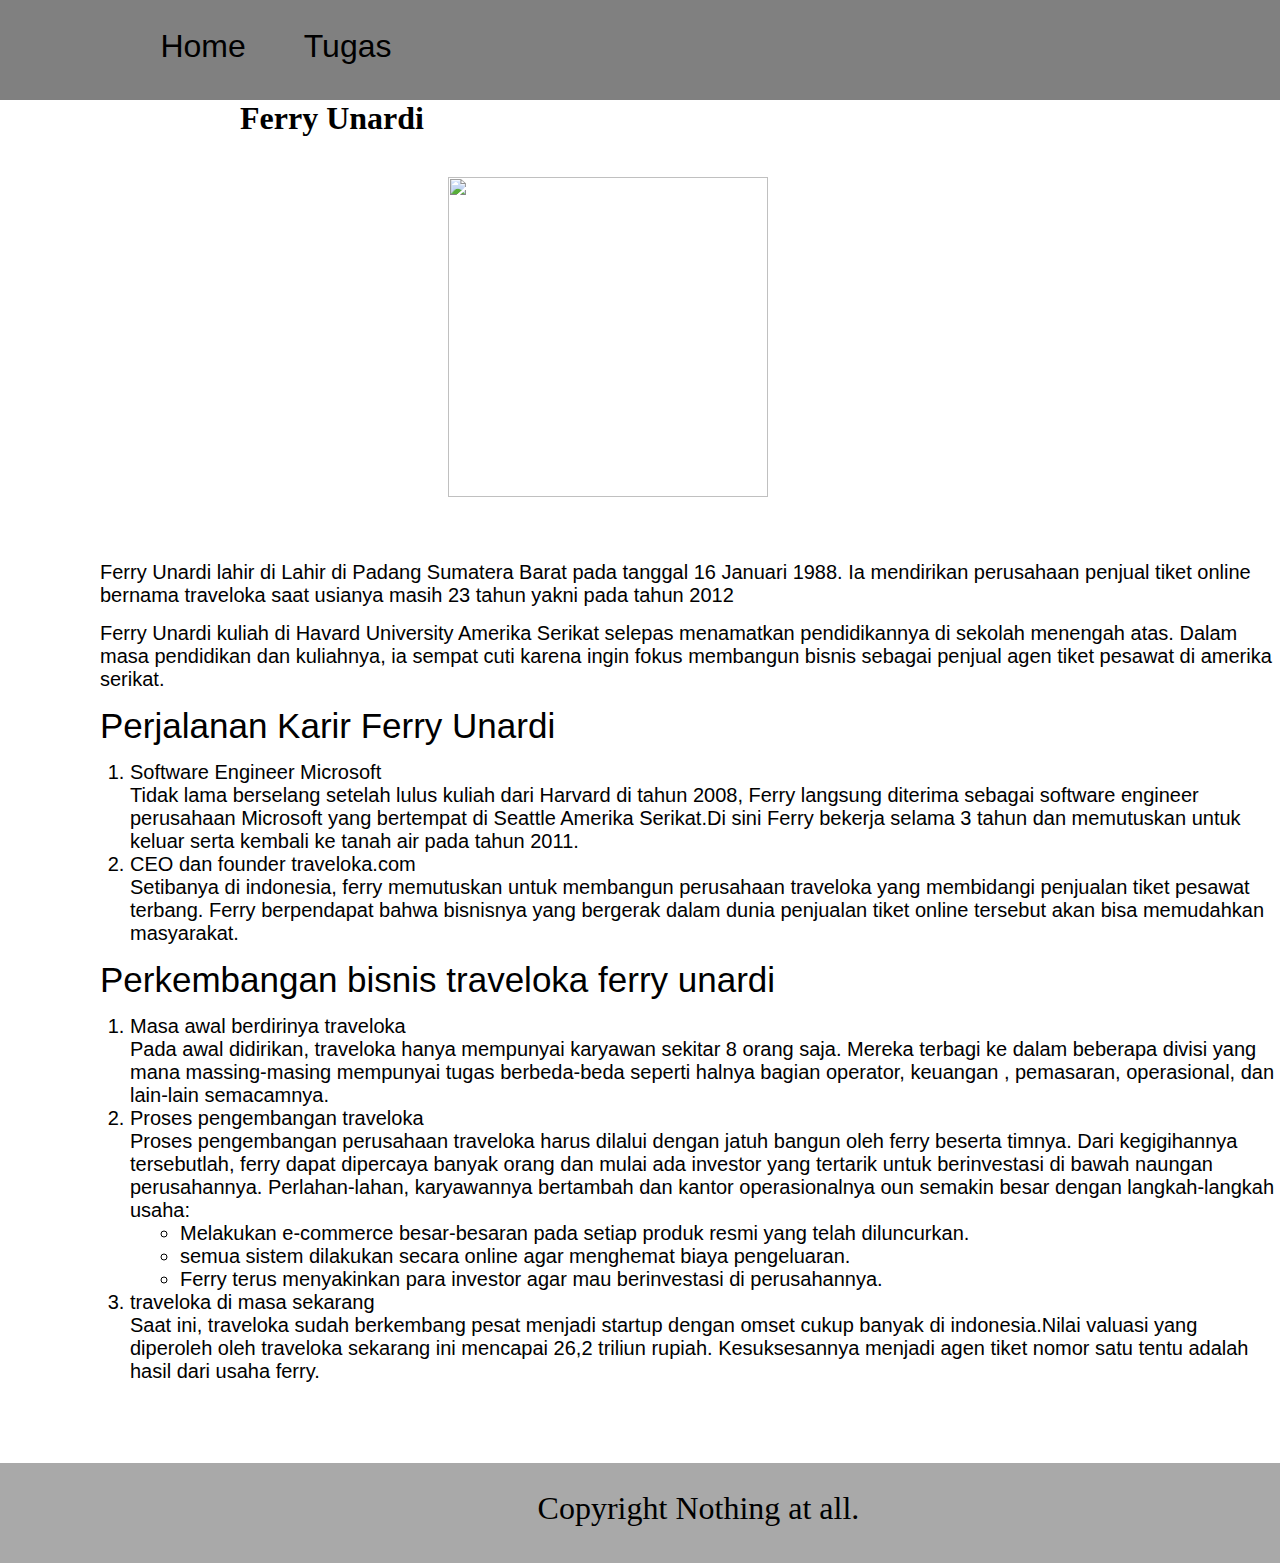
==== News.html @ 5c1b0764 "Add files via upload" ====
<!DOCTYPE html>
<html lang="en">
<head>
    <meta charset="UTF-8">
    <meta name="viewport" content="width=device-width, initial-scale=1.0">
    <title>Uhuk Uhuk Website 18+ only</title>

    <link rel="stylesheet" href="News.css"/>
</head>
<body>
    <div class="Nav">
        <ul class="ul">
            <li class="li"><a href="index.html" class="link">Home</a></li>
            <li class="li"><a href="News.html" class="link">Tugas</a></li>
        </ul> 
    </div>
    <a href="index.html"><img src="Image/Uhuk logo.png" class="NavLogo" href="index.html"/></a>

    <h1 class="Title">Ferry Unardi</h1>
    <div class="profil">
        <img src="Image/ferryUnardi.jpg" class="Img"/>
        <p class="p1">Ferry Unardi lahir di Lahir di Padang Sumatera Barat pada tanggal 16 Januari 1988. Ia mendirikan perusahaan penjual tiket online bernama traveloka saat usianya masih 23 tahun yakni pada tahun 2012</p>
        <p class="p2">Ferry Unardi kuliah di Havard University Amerika Serikat selepas menamatkan pendidikannya di sekolah menengah atas. Dalam masa pendidikan dan kuliahnya, ia sempat cuti karena ingin fokus membangun bisnis sebagai penjual agen tiket pesawat di amerika serikat.</p>
        <p class="p3">Perjalanan Karir Ferry Unardi</p>
        <ol class="Tul">
            <li>Software Engineer Microsoft</li>
            <p>Tidak lama berselang setelah lulus kuliah dari Harvard di tahun 2008, Ferry langsung diterima sebagai software engineer perusahaan Microsoft yang bertempat di Seattle Amerika Serikat.Di sini Ferry bekerja selama 3 tahun dan memutuskan untuk keluar serta kembali ke tanah air pada tahun 2011. </p>
            <li>CEO dan founder traveloka.com</li>
            <p>Setibanya di indonesia, ferry memutuskan untuk membangun perusahaan traveloka yang membidangi penjualan tiket pesawat terbang. Ferry berpendapat bahwa bisnisnya yang bergerak dalam dunia penjualan tiket online tersebut akan bisa memudahkan masyarakat.</p>
        </ol>
        <p class="p4">Perkembangan bisnis traveloka ferry unardi</p>
        <ol class="Tul2">
            <li>Masa awal berdirinya traveloka</li>
            <p>Pada awal didirikan, traveloka hanya mempunyai karyawan sekitar 8 orang saja. Mereka terbagi ke dalam beberapa divisi yang mana massing-masing mempunyai tugas berbeda-beda seperti halnya bagian operator, keuangan , pemasaran, operasional, dan lain-lain semacamnya.</p>
            <li>Proses pengembangan traveloka</li>
            <p>Proses pengembangan perusahaan traveloka harus dilalui dengan jatuh bangun oleh ferry beserta timnya. Dari kegigihannya tersebutlah, ferry dapat dipercaya banyak orang dan mulai ada investor yang tertarik untuk berinvestasi di bawah naungan perusahannya. Perlahan-lahan, karyawannya bertambah dan kantor operasionalnya oun semakin besar dengan langkah-langkah usaha:</p>
            <ul class="ulp">
                <li>Melakukan e-commerce besar-besaran pada setiap produk resmi yang telah diluncurkan.</li>
                <li>semua sistem dilakukan secara online agar menghemat biaya pengeluaran.</li>
                <li>Ferry terus menyakinkan para investor agar mau berinvestasi di perusahannya.</li>
            </ul>
            <li>traveloka di masa sekarang</li>
            <p>Saat ini, traveloka sudah berkembang pesat menjadi startup dengan omset cukup banyak di indonesia.Nilai valuasi yang diperoleh oleh traveloka sekarang ini mencapai 26,2 triliun rupiah. Kesuksesannya menjadi agen tiket nomor satu tentu adalah hasil dari usaha ferry.</p>
        </ol>
    </div>

    <div class="Foot">
        <p class="FootD">Copyright Nothing at all.</p>
    </div>
</body>
</html>
---- News.css ----
*,
html {
    margin : 0px;
    padding : 0px;
}

.NavLogo {
    scale : 0.05;
    position: absolute;
    top : -700px;
    margin-left : -35rem;
    margin-right: auto;
    opacity: 80%;
    transition: 0.2s;
}

.NavLogo:hover {
    scale : 0.06;
    opacity: 100%;
}

.Nav {
    width: auto;
    height: 100px;
    background-color: gray;
}

.ul {
    display: flex;
    padding-left: 8vw;
}

.li {
    list-style: none;
    margin-left : 3rem;
    padding-left: 10px;
    padding-top: 28px;
    font-size: 32px;
    transition: 0.2s;
    font-family: Arial, Helvetica, sans-serif;
}

.li:hover {
    scale : 1.2;
    color : white;
    cursor: pointer;
}

.Title {
    /* margin: auto; */
    width : 300px;
    margin-left: 15rem;
    margin-right: auto;
}

.profil {
    margin-top : -10px;
    margin-left: auto;
    margin-right:  auto;
}

.Img {
    padding-top: 50px;
    margin : auto;
    padding-right: 35vw;
    padding-left: 35vw;
    width : 20rem;
    height : 20rem;
    left : 0px;
    top: 0px;
}
.p1 {
    padding-left: 100px;
    padding-top: 60px;
    font-size: 20px;
    font-family: Arial, Helvetica, sans-serif;
}

.p2 {
    padding-left: 100px;
    padding-top: 15px;
    font-size: 20px;
    font-family: Arial, Helvetica, sans-serif;
}

.p3 {
    padding-left: 100px;
    padding-top: 15px;
    font-size: 35px;
    font-family: Arial, Helvetica, sans-serif;
    font-weight: 100;
}

.p4 {
    padding-left: 100px;
    padding-top: 15px;
    font-size: 35px;
    font-family: Arial, Helvetica, sans-serif;
    font-weight: 100;
}

.Tul {
    padding-left: 130px;
    padding-top: 15px;
    font-size: 20px;
    font-family: Arial, Helvetica, sans-serif;
}

.Tul2 {
    padding-left: 130px;
    padding-top: 15px;
    font-size: 20px;
    font-family: Arial, Helvetica, sans-serif;
}

.Tli {
    font-size: 20px;
    color : rgb(0, 0, 0);
}

a {
    text-decoration: none;
}

.link {
    color : black;
}

.link:hover {
    color : white;
}

.Foot {
    margin-top : 80px;
    margin-left: auto;
    height: 100px;
    background-color: darkgray;
}

.FootD {
    font-size: 32px;
    padding-left: 42vw;
    padding-top: 3vh;
}

.ulp {
    padding-left: 50px;
}

@media (max-width : 853px)  {
    .Img {
        padding-top: 50px;
        margin : auto;
        padding-right: 35vw;
        padding-left: 35vw;
        width : 15rem;
        height : 15rem;
        left : 0px;
        top: 0px;
    }
    
    
    .Title {
        /* margin: auto; */
        width : 300px;
        margin-left: 20rem;
        margin-right: auto;
    }

    .FootD {
        font-size: 32px;
        padding-left: 30vw;
        padding-top: 3vh;
    }

}

@media (max-width: 460px) {
    .Img {
        padding-top: 50px;
        margin : auto;
        padding-right: 32vw;
        padding-left: 32vw;
        width : 13rem;
        height : 13rem;
        left : 0px;
        top: 0px;
    }
    
    
    .Title {
        /* margin: auto; */
        width : 300px;
        margin-left: 8rem;
        margin-right: auto;
    }

    .li {
        list-style: none;
        /* margin-left : 3rem; */
        padding-left: 3px;
        padding-top: 35px;
        font-size: 25px;
        transition: 0.2s;
        font-family: Arial, Helvetica, sans-serif;
    }

    .NavLogo {
        scale : 0.04;
        position: absolute;
        top : -700px;
        margin-left : -37rem;
        margin-right: auto;
        opacity: 80%;
        transition: 0.2s;
    }
    
    .NavLogo:hover {
        scale : 0.06;
        opacity: 100%;
    }

    .FootD {
        font-size: 25px;
        padding-left: 28vw;
        padding-top: 5vh;
    }

    .Nav {
        width: 485px;
        height: 100px;
        background-color: gray;
    }

    
    .Foot {
        margin-top : 80px;
        margin-left: auto;
        width: 485px;
        height: 100px;
        background-color: darkgray;
    }
}
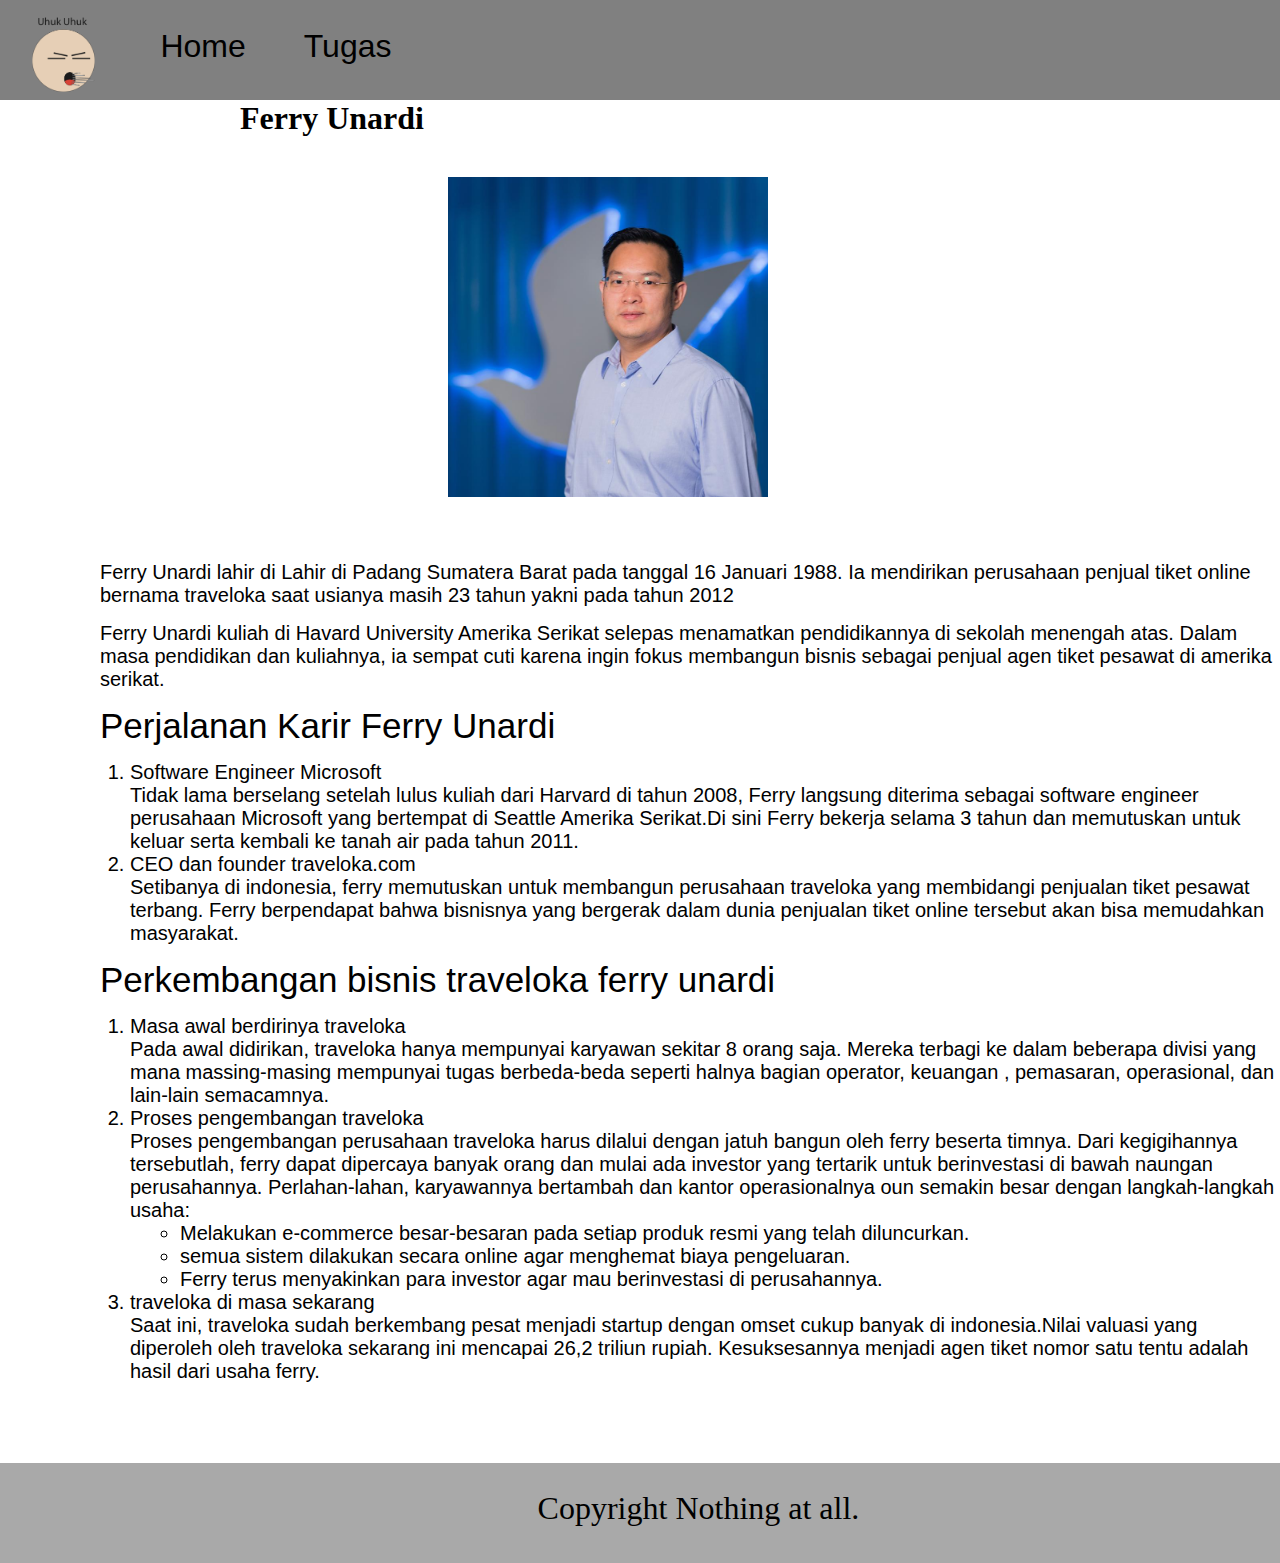
==== commit ae1823a6: "Add files via upload" ====
--- a/News.html
+++ b/News.html
@@ -14,11 +14,11 @@
             <li class="li"><a href="News.html" class="link">Tugas</a></li>
         </ul> 
     </div>
-    <a href="index.html"><img src="Image/Uhuk logo.png" class="NavLogo" href="index.html"/></a>
+    <a href="index.html"><img src="Uhuk logo.png" class="NavLogo" href="index.html"/></a>
 
     <h1 class="Title">Ferry Unardi</h1>
     <div class="profil">
-        <img src="Image/ferryUnardi.jpg" class="Img"/>
+        <img src="ferryUnardi.jpg" class="Img"/>
         <p class="p1">Ferry Unardi lahir di Lahir di Padang Sumatera Barat pada tanggal 16 Januari 1988. Ia mendirikan perusahaan penjual tiket online bernama traveloka saat usianya masih 23 tahun yakni pada tahun 2012</p>
         <p class="p2">Ferry Unardi kuliah di Havard University Amerika Serikat selepas menamatkan pendidikannya di sekolah menengah atas. Dalam masa pendidikan dan kuliahnya, ia sempat cuti karena ingin fokus membangun bisnis sebagai penjual agen tiket pesawat di amerika serikat.</p>
         <p class="p3">Perjalanan Karir Ferry Unardi</p>
